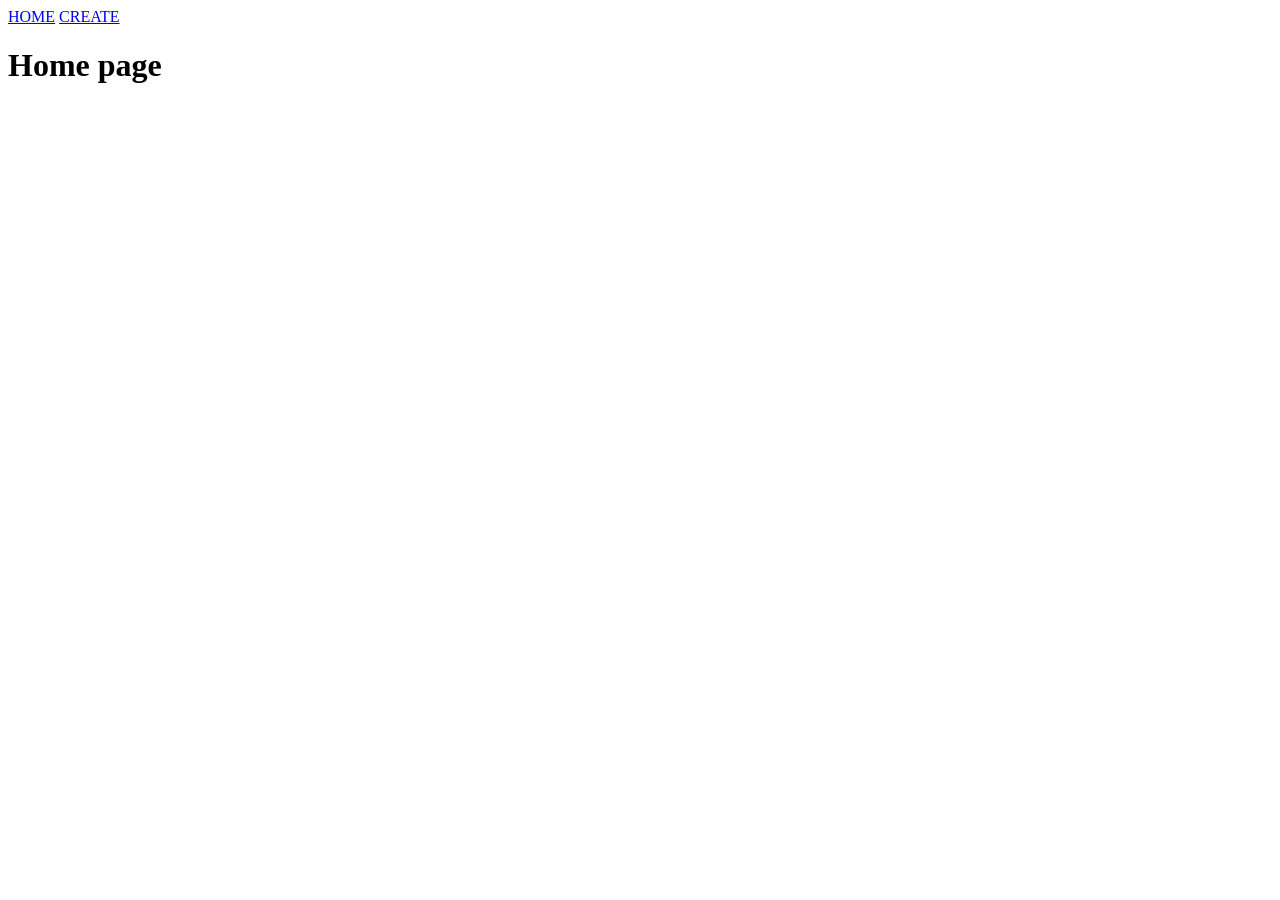
==== index.html @ d5ac7674 "Uploading CRUD" ====
<!DOCTYPE html>
<html lang="en">
  <head>
    <meta charset="UTF-8" />
    <meta name="viewport" content="width=device-width, initial-scale=1.0" />
    <title>Crud Home | page</title>
    <link rel="stylesheet" href="style.css" />
  </head>
  <body>
    <a href="./index.html">HOME</a>
    <a href="./create.html">CREATE</a>


    <h1>Home page</h1>

     <form class="form" id="form">
        <input type="text" id="course_name" placeholder="course name">
        <input type="time" id="course_time" placeholder="course time">
        <input type="number" id="course_duration" placeholder="course duration">
        <input type="number" id="course_price" placeholder="course price">
        <button id="create_btn" type="submit">Update</button>
    </form>

    <div class="wrapper"></div>

    <script src="./app.js"></script>
  </body>
</html>
---- style.css ----
.wrapper {
  width: 1200px;
  display: grid;
  grid-template-columns: repeat(3, 1fr);
  gap: 20px;
  margin: 30px auto;
  padding: 20px;
}

.card {
  box-shadow: 7px 7px 14px rgb(200, 154, 154);
  padding: 10px;
  border-radius: 5px;
  background-color: aqua;
}

.form {
  display: none;
}

.show {
  display: block;
}
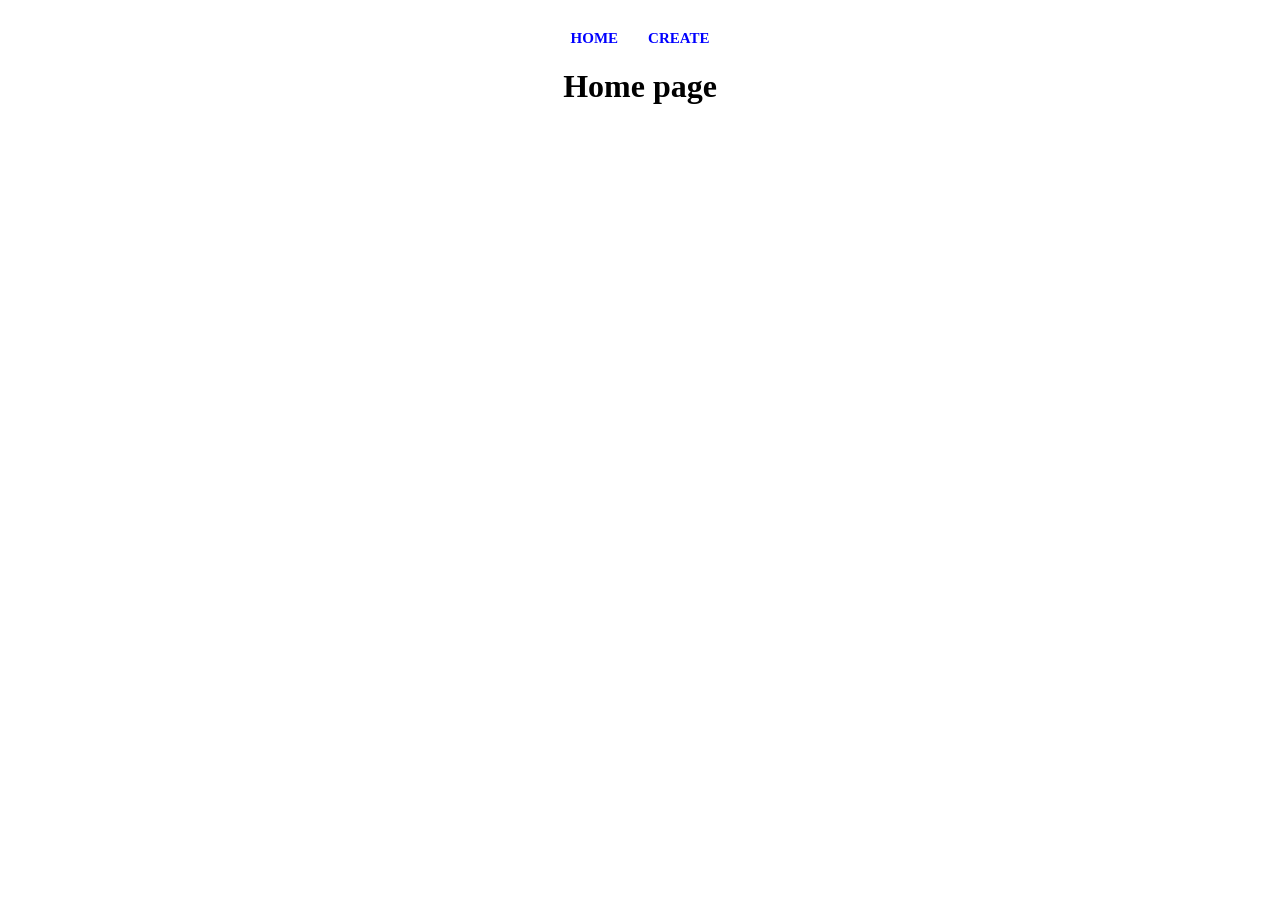
==== commit 950943de: "added some style" ====
--- a/index.html
+++ b/index.html
@@ -7,18 +7,19 @@
     <link rel="stylesheet" href="style.css" />
   </head>
   <body>
-    <a href="./index.html">HOME</a>
-    <a href="./create.html">CREATE</a>
-
+    <div class="a_tag">
+      <a href="./index.html">HOME</a> 
+      <a href="./create.html">CREATE</a>
+    </div>
 
     <h1>Home page</h1>
 
-     <form class="form" id="form">
-        <input type="text" id="course_name" placeholder="course name">
-        <input type="time" id="course_time" placeholder="course time">
-        <input type="number" id="course_duration" placeholder="course duration">
-        <input type="number" id="course_price" placeholder="course price">
-        <button id="create_btn" type="submit">Update</button>
+    <form class="form" id="form">
+      <input type="text" id="course_name" placeholder="course name" />
+      <input type="time" id="course_time" placeholder="course time" />
+      <input type="number" id="course_duration" placeholder="course duration" />
+      <input type="number" id="course_price" placeholder="course price" />
+      <button id="create_btn" type="submit">Update</button>
     </form>
 
     <div class="wrapper"></div>
--- a/style.css
+++ b/style.css
@@ -1,3 +1,30 @@
+.a_tag{
+  gap: 30px;
+  display: flex;
+  align-items: center;
+  justify-content: center;
+  font-size: 15px;
+  margin-top: 30px;
+
+}
+
+a {
+  text-decoration: none;
+  color: blue;
+  cursor: pointer;
+  transition: 500ms;
+  font-weight: 600;
+
+}
+a:hover {
+  transform: scale(1.1);
+  transition: 500ms;
+}
+
+h1 {
+  text-align: center;
+  color: black;
+}
 .wrapper {
   width: 1200px;
   display: grid;
